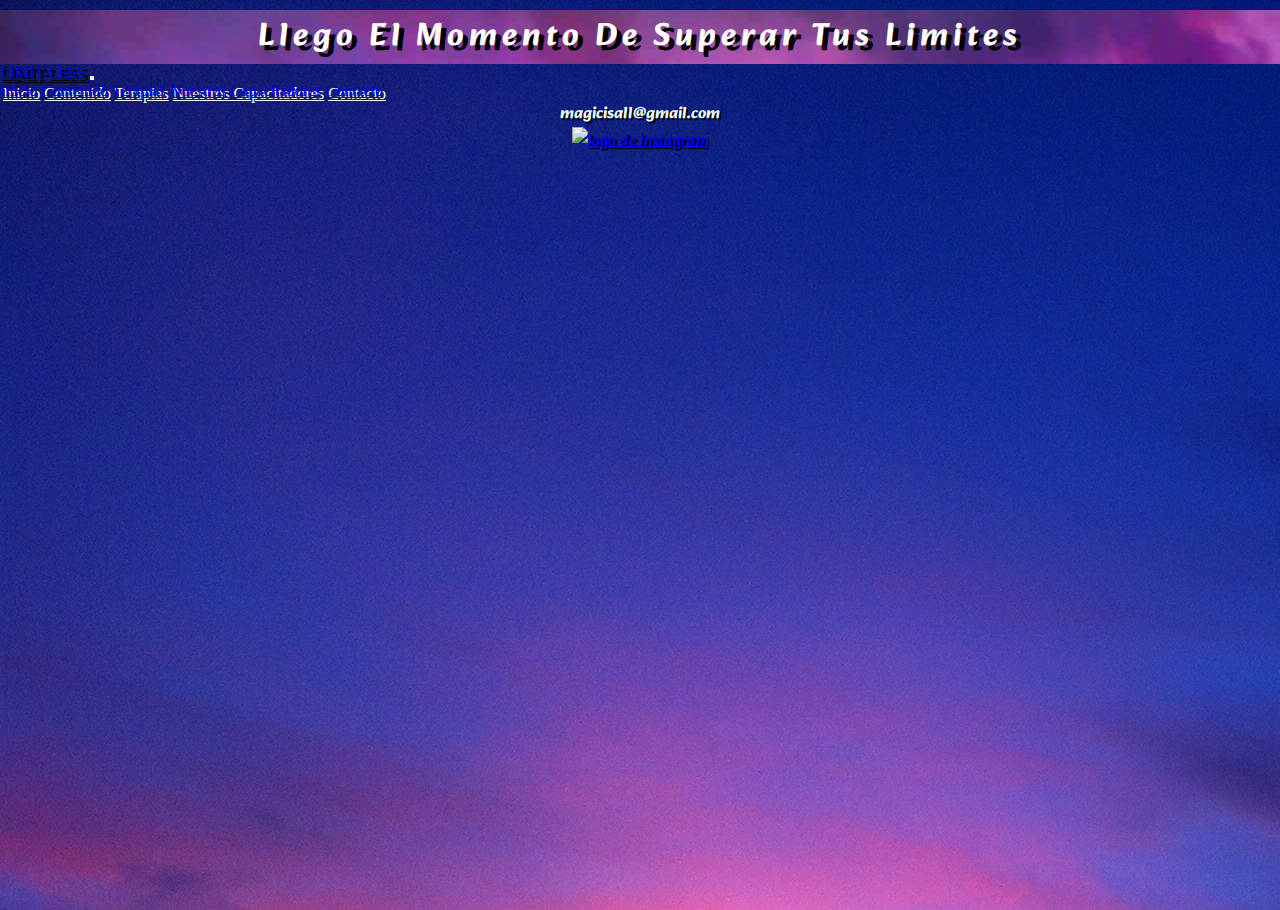
==== Pages/Contacto.html @ 55abab8e "first commit" ====
<!DOCTYPE html>
<html lang="en">
<head>
    <meta charset="UTF-8">
    <meta http-equiv="X-UA-Compatible" content="IE=edge">
    <meta name="viewport" content="width=device-width, initial-scale=1.0">
    <link href="https://cdn.jsdelivr.net/npm/bootstrap@5.0.2/dist/css/bootstrap.min.css" rel="stylesheet" integrity="sha384-EVSTQN3/azprG1Anm3QDgpJLIm9Nao0Yz1ztcQTwFspd3yD65VohhpuuCOmLASjC" crossorigin="anonymous">
    <link rel="stylesheet" href="../estilos/sass.css">
    <title>LIMIT-LESS</title>
</head>
<body>
    <section>
        <h1>Llego El Momento De Superar Tus Limites</h1>
    </section>
    <header>
            <nav class="navbar navbar-expand-lg navbar-light fw-bold bg-warning">
                <div class="container-fluid bg-warning bg-gradient">
                    <a class="navbar-brand ms-5 text-light fw-bolder fs-3" href="../index.html">LIMIT-LESS</a>
                    <button class="navbar-toggler" type="button" data-bs-toggle="collapse" data-bs-target="#navbarNavAltMarkup" aria-controls="navbarNavAltMarkup" aria-expanded="false" aria-label="Toggle navigation">
                    <span class="navbar-toggler-icon"></span>
                    </button>
                    <div class="collapse navbar-collapse justify-content-center" id="navbarNavAltMarkup">
                        <div class="navbar-nav">
                            <a class="nav-link text-primary fs-5 fw-bolder active" href="../index.html">Inicio</a>
                            <a class="nav-link ms-5 text-primary fs-5 fw-bolder active" href="./Contenido.html">Contenido</a>
                            <a class="nav-link ms-5 text-primary fs-5 fw-bolder active" href="./Terapias.html">Terapias</a>
                            <a class="nav-link ms-5 text-primary fs-5 fw-bolder active" href="./Nuestros Profes.html">Nuestros Capacitadores</a>
                            <a class="nav-link ms-5 text-primary fs-5 fw-bolder active" href="./Contacto.html">Contacto</a>
                        </div>
                    </div>
                </div>
            </nav>
    </header>

    <footer>
        <h4>magicisall@gmail.com</h4>
        <a class="icon" target="_blank" href="https://www.instagram.com/lucianopalombini/"><img src="../img/instagram.svg" alt="logo de instagram"></a>
    </footer>
    
    <script src="https://cdn.jsdelivr.net/npm/bootstrap@5.0.2/dist/js/bootstrap.bundle.min.js" integrity="sha384-MrcW6ZMFYlzcLA8Nl+NtUVF0sA7MsXsP1UyJoMp4YLEuNSfAP+JcXn/tWtIaxVXM" crossorigin="anonymous"></script>
</body>
</html>
---- estilos/sass.css ----
@import url("https://fonts.googleapis.com/css2?family=Poppins:ital@0;1&family=Roboto:ital@0;1&display=swap");
@import url("https://fonts.googleapis.com/css2?family=Alkatra:wght@500&display=swap");
* {
  box-sizing: border-box;
  margin: 0;
  padding: 0;
}

body {
  width: 100%;
  height: 100vh;
  background-image: url(../Img/atardecer-playa-cielo-mar-d9f13612461254437a04bff8ca1f3334.jpg);
}

section h1 {
  font-family: "Alkatra", cursive;
  font-weight: bold;
  color: rgb(255, 255, 255);
  margin-top: 10px;
  letter-spacing: 5px;
  text-align: center;
  text-shadow: 5px 5px black;
}

.medita {
  border-radius: 30px;
  margin-top: 30px;
  margin-left: 50px;
}

div p {
  margin-top: 70px;
  font-family: "Alkatra", cursive;
  font-weight: bolder;
  color: rgb(255, 255, 255);
  font-size: 30px;
  text-transform: capitalize;
  text-shadow: 5px 5px black;
}

section {
  background-image: url(../Img/11534351_m.jpg);
}

.descripcion {
  margin-top: 50px;
}

.navbar-brand {
  text-shadow: 3px 3px black;
}

.nav-link {
  text-shadow: 3px 3px white;
}

footer {
  font-family: "Alkatra", cursive;
  text-shadow: 2px 2px black;
  color: azure;
  text-align: center;
}

h2 {
  font-family: "Alkatra", cursive;
  font-weight: bold;
  color: rgb(255, 255, 255);
  letter-spacing: 5px;
  text-align: center;
  text-shadow: 5px 5px black;
}

form {
  text-align: center;
  font-weight: bolder;
  text-shadow: 1px 1px white;
}

ol {
  text-align: center;
}
ol li {
  font-family: "Alkatra", cursive;
  font-weight: bold;
  color: rgb(255, 255, 255);
  letter-spacing: 5px;
  text-shadow: 3px 3px black;
  margin-top: 50px;
  text-transform: uppercase;
}
ol h2 {
  margin-top: 50px;
}/*# sourceMappingURL=sass.css.map */
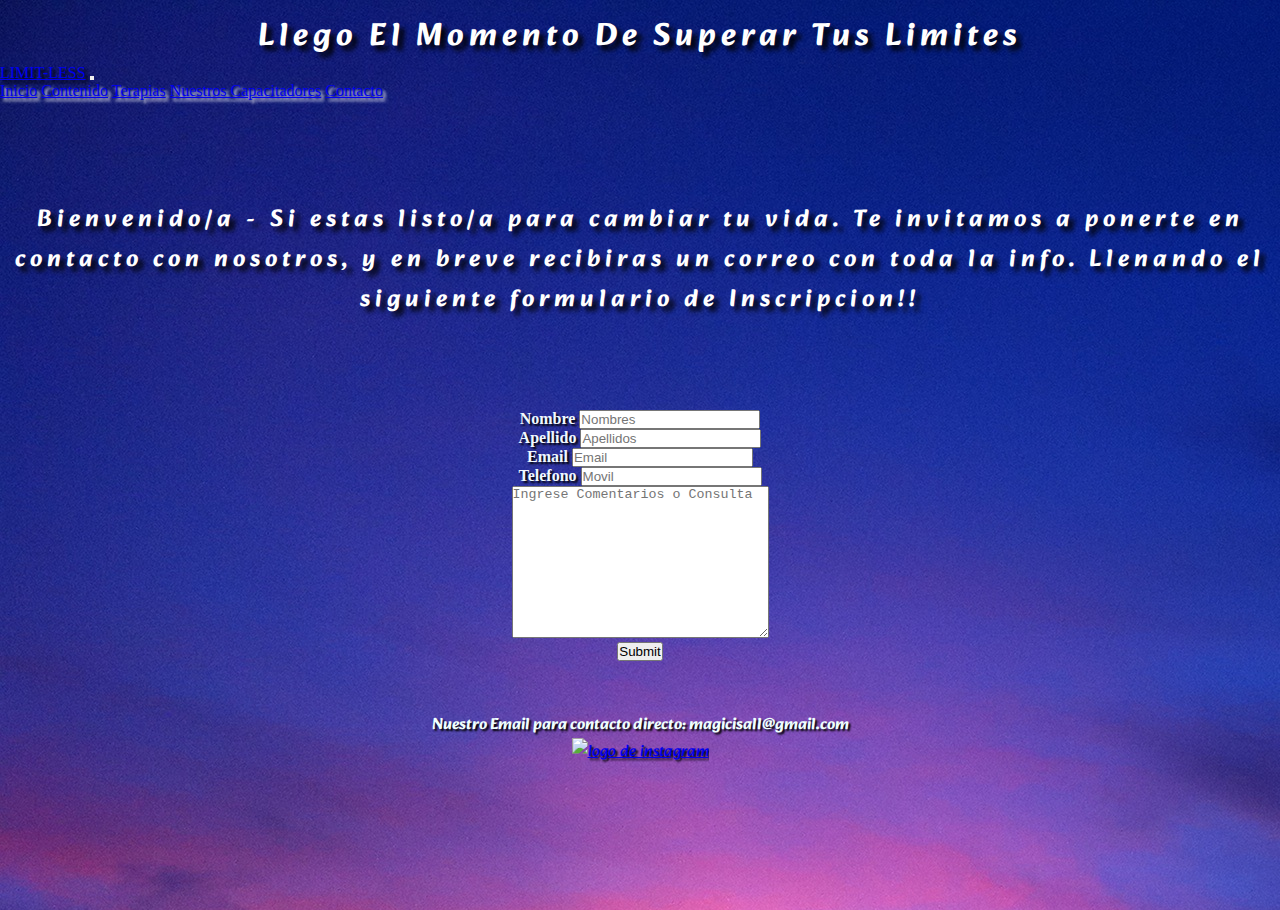
==== commit 940061d7: "retoques" ====
--- a/Pages/Contacto.html
+++ b/Pages/Contacto.html
@@ -32,9 +32,31 @@
             </nav>
     </header>
 
+    <section>
+        <h2>Bienvenido/a - Si estas listo/a para cambiar tu vida. Te invitamos a ponerte en contacto con nosotros, y en breve recibiras un correo con toda la info.
+            Llenando el siguiente formulario de Inscripcion!!</h2>
+        <form action="/formulario" method="Post">
+            <label for="Nombre">Nombre</label>
+            <input id="nombre" name="nombre" placeholder="Nombres">
+            <br>
+            <label for="Apellido">Apellido</label>
+            <input id="apellido" name="apellido" placeholder="Apellidos">
+            <br>
+            <label for="Email">Email</label>
+            <input id="Email" name="Email" placeholder="Email">
+            <br>
+            <label for="Telefono">Telefono</label>
+            <input id="Telefono" name="Telefono" placeholder="Movil">
+            <br>
+            <textarea name="Comentarios" id="Comentarios" cols="30" rows="10" placeholder="Ingrese Comentarios o Consulta"></textarea>
+            <br>
+            <input type="submit">
+        </form>
+        </section>
+
     <footer>
-        <h4>magicisall@gmail.com</h4>
-        <a class="icon" target="_blank" href="https://www.instagram.com/lucianopalombini/"><img src="../img/instagram.svg" alt="logo de instagram"></a>
+        <h4>Nuestro Email para contacto directo: magicisall@gmail.com</h4>
+        <a class="icon" target="_blank" href="https://www.instagram.com/maximopalombini/"><img src="../img/instagram.svg" alt="logo de instagram"></a>
     </footer>
     
     <script src="https://cdn.jsdelivr.net/npm/bootstrap@5.0.2/dist/js/bootstrap.bundle.min.js" integrity="sha384-MrcW6ZMFYlzcLA8Nl+NtUVF0sA7MsXsP1UyJoMp4YLEuNSfAP+JcXn/tWtIaxVXM" crossorigin="anonymous"></script>
--- a/estilos/sass.css
+++ b/estilos/sass.css
@@ -1,5 +1,15 @@
 @import url("https://fonts.googleapis.com/css2?family=Poppins:ital@0;1&family=Roboto:ital@0;1&display=swap");
 @import url("https://fonts.googleapis.com/css2?family=Alkatra:wght@500&display=swap");
+section h1 {
+  font-family: "Alkatra", cursive;
+  font-weight: bold;
+  color: rgb(255, 255, 255);
+  margin-top: 10px;
+  letter-spacing: 5px;
+  text-align: center;
+  text-shadow: 5px 5px 5px black;
+}
+
 * {
   box-sizing: border-box;
   margin: 0;
@@ -12,68 +22,39 @@
   background-image: url(../Img/atardecer-playa-cielo-mar-d9f13612461254437a04bff8ca1f3334.jpg);
 }
 
-section h1 {
-  font-family: "Alkatra", cursive;
-  font-weight: bold;
-  color: rgb(255, 255, 255);
-  margin-top: 10px;
-  letter-spacing: 5px;
-  text-align: center;
-  text-shadow: 5px 5px black;
-}
-
 .medita {
   border-radius: 30px;
   margin-top: 30px;
   margin-left: 50px;
 }
 
-div p {
+section .index {
+  border: solid 3px rgb(218, 180, 11);
+  border-radius: 20px;
+  margin-top: 20px;
+  margin-left: 50px;
+  margin-right: 50px;
+  padding-bottom: 30px;
+}
+section div p {
   margin-top: 70px;
+  margin-left: 50px;
   font-family: "Alkatra", cursive;
   font-weight: bolder;
   color: rgb(255, 255, 255);
   font-size: 30px;
   text-transform: capitalize;
-  text-shadow: 5px 5px black;
+  text-shadow: 3px 3px 3px black;
+  width: 90%;
 }
-
-section {
-  background-image: url(../Img/11534351_m.jpg);
-}
-
-.descripcion {
-  margin-top: 50px;
-}
-
-.navbar-brand {
-  text-shadow: 3px 3px black;
-}
-
-.nav-link {
-  text-shadow: 3px 3px white;
-}
-
-footer {
+section h2 {
   font-family: "Alkatra", cursive;
-  text-shadow: 2px 2px black;
-  color: azure;
-  text-align: center;
-}
-
-h2 {
-  font-family: "Alkatra", cursive;
-  font-weight: bold;
+  font-weight: bolder;
   color: rgb(255, 255, 255);
   letter-spacing: 5px;
   text-align: center;
-  text-shadow: 5px 5px black;
-}
-
-form {
-  text-align: center;
-  font-weight: bolder;
-  text-shadow: 1px 1px white;
+  text-shadow: 5px 5px 5px black;
+  margin-top: 100px;
 }
 
 ol {
@@ -84,10 +65,94 @@
   font-weight: bold;
   color: rgb(255, 255, 255);
   letter-spacing: 5px;
-  text-shadow: 3px 3px black;
+  text-shadow: 3px 3px 3px black;
   margin-top: 50px;
+  margin-bottom: 30px;
   text-transform: uppercase;
+}
+ol a {
+  font-family: "Alkatra", cursive;
+  font-weight: bold;
+  color: rgb(230, 204, 11);
+  font-size: 30px;
+  text-shadow: 3px 3px 3px black;
 }
 ol h2 {
   margin-top: 50px;
+  margin-right: 50px;
+}
+
+.Profes {
+  text-align: center;
+  border: solid 3px rgb(218, 180, 11);
+  border-radius: 40px;
+  margin-left: 5px;
+  margin-top: 20px;
+  width: 45%;
+}
+.Profes img {
+  border-radius: 15px;
+  margin-top: 30px;
+}
+.Profes p {
+  margin-left: 15px;
+  margin-right: 15px;
+  font-size: 25px;
+}
+
+.terapias {
+  text-align: center;
+}
+.terapias div {
+  border: solid rgb(255, 196, 0);
+  width: 45%;
+  margin-left: 3px;
+  margin-top: 5px;
+  border-radius: 15px;
+}
+.terapias img {
+  border-radius: 15px;
+  margin-top: 30px;
+}
+.terapias p {
+  font-size: 22px;
+}
+.terapias a {
+  font-family: "Alkatra", cursive;
+  font-weight: bold;
+  color: rgb(230, 204, 11);
+  font-size: 25px;
+  text-shadow: 3px 3px 3px black;
+}
+
+.Profes p {
+  text-transform: none;
+}
+
+section form {
+  text-align: center;
+  font-weight: bolder;
+  text-shadow: 2px 2px 2px rgb(0, 0, 0);
+  color: aliceblue;
+  margin-top: 90px;
+}
+
+.descripcion {
+  margin-top: 50px;
+}
+
+.navbar-brand {
+  text-shadow: 3px 3px 3px black;
+}
+
+.nav-link {
+  text-shadow: 3px 3px 3px white;
+}
+
+footer {
+  font-family: "Alkatra", cursive;
+  text-shadow: 2px 2px 2px black;
+  color: azure;
+  text-align: center;
+  margin-top: 50px;
 }/*# sourceMappingURL=sass.css.map */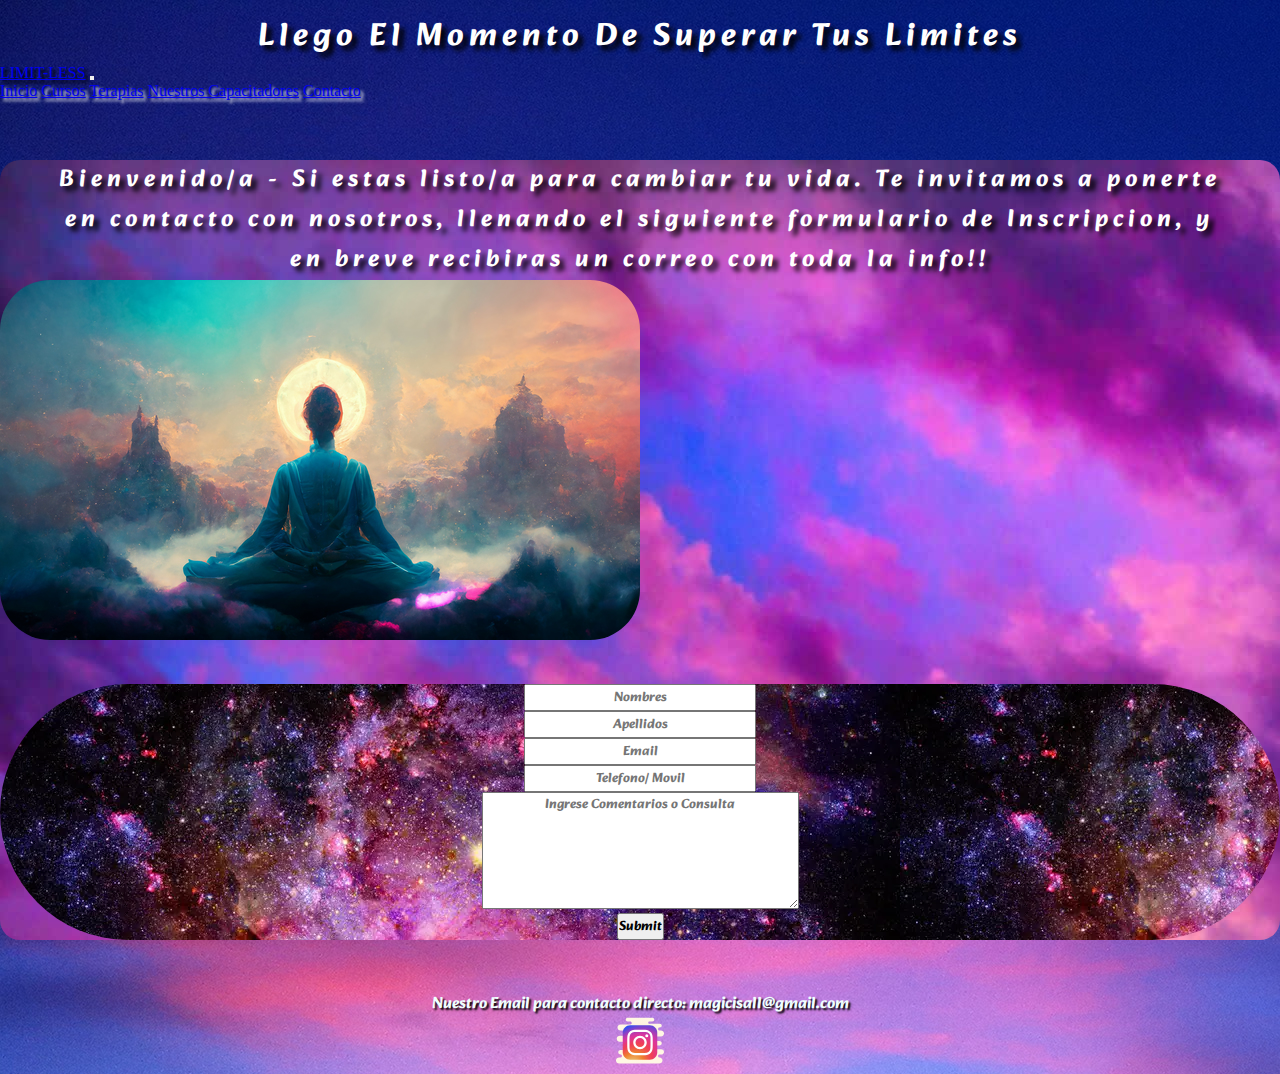
==== commit 74bec5f9: "correcciones finales" ====
--- a/Pages/Contacto.html
+++ b/Pages/Contacto.html
@@ -1,6 +1,7 @@
 <!DOCTYPE html>
 <html lang="en">
 <head>
+    <meta name="description=" content="LIMIT-LESS ofrece servicios de coaching y Terapias alternativas para mejorar la calidad de vida y la salud mental. Tambien ofrece cursos para aprender a entrenar la mente y cambiar tu vida">
     <meta charset="UTF-8">
     <meta http-equiv="X-UA-Compatible" content="IE=edge">
     <meta name="viewport" content="width=device-width, initial-scale=1.0">
@@ -21,8 +22,8 @@
                     </button>
                     <div class="collapse navbar-collapse justify-content-center" id="navbarNavAltMarkup">
                         <div class="navbar-nav">
-                            <a class="nav-link text-primary fs-5 fw-bolder active" href="../index.html">Inicio</a>
-                            <a class="nav-link ms-5 text-primary fs-5 fw-bolder active" href="./Contenido.html">Contenido</a>
+                            <a class="nav-link ms-5 text-primary fs-5 fw-bolder active" href="../index.html">Inicio</a>
+                            <a class="nav-link ms-5 text-primary fs-5 fw-bolder active" href="./cursos.html">Cursos</a>
                             <a class="nav-link ms-5 text-primary fs-5 fw-bolder active" href="./Terapias.html">Terapias</a>
                             <a class="nav-link ms-5 text-primary fs-5 fw-bolder active" href="./Nuestros Profes.html">Nuestros Capacitadores</a>
                             <a class="nav-link ms-5 text-primary fs-5 fw-bolder active" href="./Contacto.html">Contacto</a>
@@ -32,31 +33,35 @@
             </nav>
     </header>
 
-    <section>
-        <h2>Bienvenido/a - Si estas listo/a para cambiar tu vida. Te invitamos a ponerte en contacto con nosotros, y en breve recibiras un correo con toda la info.
-            Llenando el siguiente formulario de Inscripcion!!</h2>
-        <form action="/formulario" method="Post">
-            <label for="Nombre">Nombre</label>
-            <input id="nombre" name="nombre" placeholder="Nombres">
-            <br>
-            <label for="Apellido">Apellido</label>
-            <input id="apellido" name="apellido" placeholder="Apellidos">
-            <br>
-            <label for="Email">Email</label>
-            <input id="Email" name="Email" placeholder="Email">
-            <br>
-            <label for="Telefono">Telefono</label>
-            <input id="Telefono" name="Telefono" placeholder="Movil">
-            <br>
-            <textarea name="Comentarios" id="Comentarios" cols="30" rows="10" placeholder="Ingrese Comentarios o Consulta"></textarea>
-            <br>
-            <input type="submit">
-        </form>
+    <section class="bienvenido container-fluid">
+        <h2>Bienvenido/a - Si estas listo/a para cambiar tu vida. Te invitamos a ponerte en contacto con nosotros, llenando el siguiente formulario de Inscripcion, y en breve recibiras un correo con toda la info!!</h2>
+        <div class="row">
+            <div class="col-md-6 col-sm-12">
+                <img class="img-fluid h-100 w-100 sunset" src="../Img/640-abstracto-arte-digital-meditacion-iluminacion-fondo-ilustracion-diseno-concepto-consciente-y-espiritual.jpg" alt="">
+            </div>
+            <div class="col-md-6 col-sm-12 Formu">
+                <form action="/formulario" method="Post">
+                    <input id="nombre" name="nombre" placeholder="Nombres">
+                    <br>
+                    <input id="apellido" name="apellido" placeholder="Apellidos">
+                    <br>
+                    <input id="Email" name="Email" placeholder="Email">
+                    <br>
+                    <input id="Telefono" name="Telefono" placeholder="Telefono/ Movil">
+                    <br>
+                    <textarea name="Comentarios" id="Comentarios" cols="30" rows="5" placeholder="Ingrese Comentarios o Consulta"></textarea>
+                    <br>
+                    <input class="submit" type="submit">
+                </form>
+            </div>
+
+        </div>
+
         </section>
 
     <footer>
         <h4>Nuestro Email para contacto directo: magicisall@gmail.com</h4>
-        <a class="icon" target="_blank" href="https://www.instagram.com/maximopalombini/"><img src="../img/instagram.svg" alt="logo de instagram"></a>
+        <a class="icon" target="_blank" href="https://www.instagram.com/maximopalombini/"><img src="../Img/instagram.svg" alt="logo de instagram"></a>
     </footer>
     
     <script src="https://cdn.jsdelivr.net/npm/bootstrap@5.0.2/dist/js/bootstrap.bundle.min.js" integrity="sha384-MrcW6ZMFYlzcLA8Nl+NtUVF0sA7MsXsP1UyJoMp4YLEuNSfAP+JcXn/tWtIaxVXM" crossorigin="anonymous"></script>
--- a/estilos/sass.css
+++ b/estilos/sass.css
@@ -8,6 +8,14 @@
   letter-spacing: 5px;
   text-align: center;
   text-shadow: 5px 5px 5px black;
+}
+
+.navbar-brand {
+  text-shadow: 3px 3px 3px black;
+}
+
+.nav-link {
+  text-shadow: 3px 3px 3px white;
 }
 
 * {
@@ -25,7 +33,6 @@
 .medita {
   border-radius: 30px;
   margin-top: 30px;
-  margin-left: 50px;
 }
 
 section .index {
@@ -35,10 +42,11 @@
   margin-left: 50px;
   margin-right: 50px;
   padding-bottom: 30px;
+  margin-bottom: 30px;
 }
 section div p {
   margin-top: 70px;
-  margin-left: 50px;
+  margin-left: 20px;
   font-family: "Alkatra", cursive;
   font-weight: bolder;
   color: rgb(255, 255, 255);
@@ -57,6 +65,60 @@
   margin-top: 100px;
 }
 
+h2 {
+  margin-top: 50px;
+  margin-right: 50px;
+}
+
+.Profes {
+  text-align: center;
+  margin-left: 2px;
+  margin-top: 20px;
+  width: 100%;
+}
+.Profes .fondito {
+  background-color: rgba(255, 215, 0, 0.5);
+  border-radius: 900px;
+}
+.Profes img {
+  border-radius: 15px;
+  margin-top: 30px;
+}
+.Profes p {
+  margin-left: 15px;
+  margin-right: 15px;
+  font-size: 25px;
+}
+
+.fondito:hover {
+  background-color: rgb(221, 149, 6);
+}
+
+.terapias {
+  text-align: center;
+}
+.terapias img {
+  border-radius: 15px;
+  margin-top: 30px;
+}
+.terapias .terapy {
+  background-color: rgba(138, 43, 226, 0.6);
+  border-radius: 800px;
+}
+.terapias .terapy:hover {
+  background-color: blueviolet;
+}
+.terapias p {
+  font-size: 22px;
+}
+.terapias a {
+  font-family: "Alkatra", cursive;
+  font-weight: bold;
+  color: rgb(230, 204, 11);
+  font-size: 25px;
+  text-shadow: 3px 3px 3px black;
+}
+
 ol {
   text-align: center;
 }
@@ -69,6 +131,7 @@
   margin-top: 50px;
   margin-bottom: 30px;
   text-transform: uppercase;
+  font-size: 20px;
 }
 ol a {
   font-family: "Alkatra", cursive;
@@ -77,76 +140,10 @@
   font-size: 30px;
   text-shadow: 3px 3px 3px black;
 }
-ol h2 {
-  margin-top: 50px;
-  margin-right: 50px;
-}
 
-.Profes {
-  text-align: center;
-  border: solid 3px rgb(218, 180, 11);
-  border-radius: 40px;
-  margin-left: 5px;
-  margin-top: 20px;
-  width: 45%;
-}
-.Profes img {
-  border-radius: 15px;
-  margin-top: 30px;
-}
-.Profes p {
-  margin-left: 15px;
-  margin-right: 15px;
-  font-size: 25px;
-}
-
-.terapias {
-  text-align: center;
-}
-.terapias div {
-  border: solid rgb(255, 196, 0);
-  width: 45%;
-  margin-left: 3px;
-  margin-top: 5px;
-  border-radius: 15px;
-}
-.terapias img {
-  border-radius: 15px;
-  margin-top: 30px;
-}
-.terapias p {
-  font-size: 22px;
-}
-.terapias a {
-  font-family: "Alkatra", cursive;
-  font-weight: bold;
-  color: rgb(230, 204, 11);
-  font-size: 25px;
-  text-shadow: 3px 3px 3px black;
-}
-
-.Profes p {
-  text-transform: none;
-}
-
-section form {
-  text-align: center;
-  font-weight: bolder;
-  text-shadow: 2px 2px 2px rgb(0, 0, 0);
-  color: aliceblue;
-  margin-top: 90px;
-}
-
-.descripcion {
-  margin-top: 50px;
-}
-
-.navbar-brand {
-  text-shadow: 3px 3px 3px black;
-}
-
-.nav-link {
-  text-shadow: 3px 3px 3px white;
+.content {
+  background-color: rgba(138, 43, 226, 0.5);
+  border-radius: 600px;
 }
 
 footer {
@@ -155,4 +152,41 @@
   color: azure;
   text-align: center;
   margin-top: 50px;
+}
+
+section .Formu {
+  background-image: url(../Img/universo.webp);
+  border-radius: 800px;
+}
+section form {
+  text-align: center;
+  margin-top: 40px;
+}
+section .submit:hover {
+  background-color: rgb(246, 74, 203);
+}
+section input {
+  font-family: "Alkatra", cursive;
+  color: rgb(0, 0, 0);
+  font-weight: bolder;
+  text-align: center;
+}
+section textarea {
+  font-family: "Alkatra", cursive;
+  color: rgb(0, 0, 0);
+  font-weight: bolder;
+  text-align: center;
+}
+section .sunset {
+  border-radius: 50px;
+}
+
+.bienvenido {
+  background-image: url(../Img/11534351_m.jpg);
+  border-radius: 20px;
+}
+.bienvenido h2 {
+  margin-left: 50px;
+  margin-right: 50px;
+  margin-top: 60px;
 }/*# sourceMappingURL=sass.css.map */